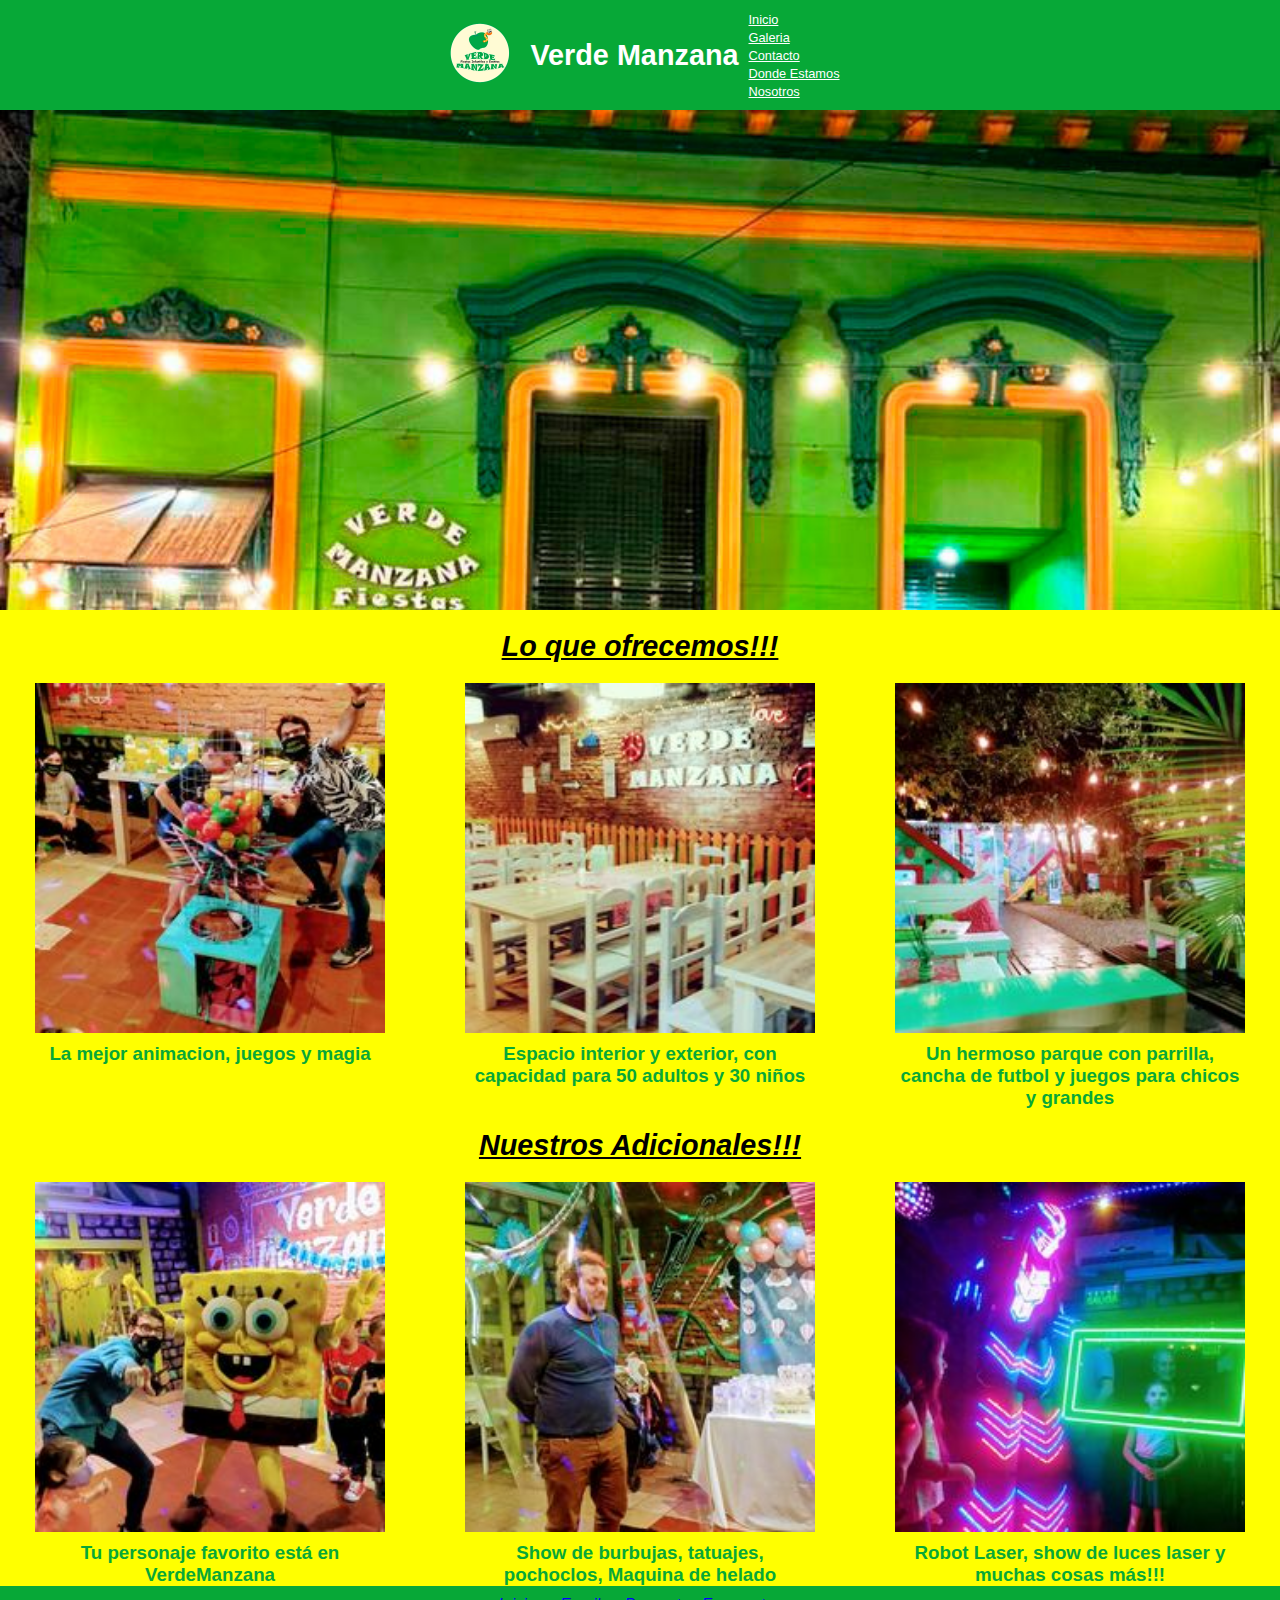
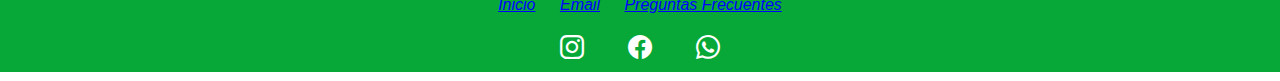
==== index.html @ 7603e171 "se recupero trabajo por problema de archivo" ====
<!DOCTYPE html>
<html lang="en">

<head>
    <meta charset="UTF-8">
    <meta http-equiv="X-UA-Compatible" content="IE=edge">
    <meta name="viewport" content="width=device-width, initial-scale=1.0">
    <link rel="stylesheet" href="https://cdn.jsdelivr.net/npm/bootstrap-icons@1.9.1/font/bootstrap-icons.css">
    <link rel="stylesheet" href="./css/styles.css">
    <title>Proyecto</title>
</head>

<body>
    <header class="header">

        <div class="marca">
            <img class="marca__imagen" src="./images/verdemanzana-logo.png" alt="logo">
        </div>

        <h1 class="marca__title">Verde Manzana</h1>

        <nav class="navbar">
            <ul class="navbar__lista">
                <li class="navbar__item"><a href="#imagenes">Inicio</a></li>
                <li class="navbar__item"><a href="./pages/galeria.html">Galeria</a></li>
                <li class="navbar__item"><a href="./pages/contacto.html">Contacto</a></li>
                <li class="navbar__item"><a href="./pages/mapa.html">Donde Estamos</a></li>
                <li class="navbar__item"><a href="./pages/quienes.html">Nosotros</a></li>
            </ul>
        </nav>
    </header>

    <main class="main">

        <section id="imagenes" class="provisorio">
            <!-- en este lugar va un carrusel pero todavia nolo se hacer-->
        </section>

        <section>
            <h2 class="titulosh2">Lo que ofrecemos!!!</h2>

            <div class="galeria">

                <div class="galeria__caja">
                    <img class="galeria__imagen" src="./images/animacion.jpg" alt="Animacion">
                    <h3 class="galeria__caja__texto">La mejor animacion, juegos y magia</h3>
                </div>

                <div class="galeria__caja">
                    <img class="galeria__imagen" src="./images/interior.jpg" alt="Capacidad">
                    <h3>Espacio interior y exterior, con capacidad para 50 adultos y 30 niños</h3>
                </div>

                <div class="galeria__caja">
                    <img class="galeria__imagen" src="./images/parque.jpg" alt="Parque">
                    <h3>Un hermoso parque con parrilla, cancha de futbol y juegos para chicos y grandes</h3>
                </div>

            </div>

        </section>

        <section>
            <h2 class="titulosh2">Nuestros Adicionales!!!</h2>

            <div class="galeria">

                <div class="galeria__caja">
                    <img class="galeria__imagen" src="./images/personajes.jpg" alt="Personajes">
                    <h3>Tu personaje favorito está en VerdeManzana</h3>
                </div>

                <div class="galeria__caja">
                    <img class="galeria__imagen" src="./images/burbuja.jpg" alt="Show de Burbujas">
                    <h3>Show de burbujas, tatuajes, pochoclos, Maquina de helado</h3>
                </div>

                <div class="galeria__caja">
                    <img class="galeria__imagen" src="./images/robot.jpg" alt="Living">
                    <h3>Robot Laser, show de luces laser y muchas cosas más!!!</h3>
                </div>

            </div>

        </section>

    </main>

    <footer class="footer">


        <nav>
            <ul>
                <li> <a href="#header">Inicio</a> </li>
                <li> <a href="mailto:verdemanzana@gmail.com">Email</a> </li>
                <li> <a href="./pages/quienes.html#fqas">Preguntas Frecuentes</a> </li>
            </ul>
        </nav>

<div class="redes">
        <a href="https://www.instagram.com/explore/tags/tumejorfestejo/" class="bi bi-instagram" target="_blank"></a>
        <a href="https://www.facebook.com/verdemanzana2008/" class="bi bi-facebook" target="_blank"></a>
        <a href="https://wa.me/+5491158848056" class="bi bi-whatsapp" target="_blank"></a>

        </div>

    </footer>

</body>

</html>
---- css/styles.css ----
* {
    margin: 0;
    padding: 0;
    box-sizing: border-box;
}

html {
    font-family: 'Roboto', sans-serif;
}

ul,
ol {
    list-style: none;
}

a {
    text-decoration: none;
}

/*---Titulos(h2)---*/

.titulosh2 {
    font-size: 1.8rem;
    font-style: oblique;
    text-decoration: underline;
    text-align: center;
    padding: 20px;
}

/*---Header---*/

.header {
    background-color: #07a837;
    display: flex;
    align-items: center;
    justify-content: center;
}


.marca__imagen {
    width: 100px;
}

.marca__title {
    font-size: 1.8rem;
    color: white;
}

.navbar__lista {
    padding: 10px;
    text-align: justify;
}

.navbar__item a {
    color: white;
    font-size: 0.8rem;
    text-decoration: underline;
}

/*---Main---*/
.main {
    background-color: yellow;
}

.provisorio {
    height: 500px;
    background-image: url(../images/frente.jpg);
    background-repeat: no-repeat;
    background-size: cover;
}

/*--footer--*/

.footer {
    display: flex;
    flex-direction: column;
    background-color: #07a837;
    align-items: center;

}

footer nav ul li {
    display: inline-block;
    padding: 10px;
    align-items: baseline;
}

footer nav ul li a {
    font-size: 1rem;
    color: blue;
    font-style: oblique;
    text-decoration: underline;
}

.redes {
    padding: 10px;
}

.redes a {
    color: white;
    font-size: 1.5rem;
    text-decoration: none;
    padding: 20px;
}

/*--Galeria--*/

.galeria {
    display: flex;
    flex-direction: column;
    align-items: center;
    gap: 10px;
}

@media (min-width: 1200px) {
    .galeria {flex-direction: row;
    flex-wrap: swrap;
    justify-content: space-around;
    align-items: baseline;
}
}
.galeria__caja {
    width: 350px;
    height: fit-content;
    display: flex;
    flex-direction: column;
    align-items: center;
    color: #07a837;
    text-align: center;
    gap: 10px;

}

.galeria__imagen {
    width: 100%;
    height: 100%;
    object-fit: cover;
}
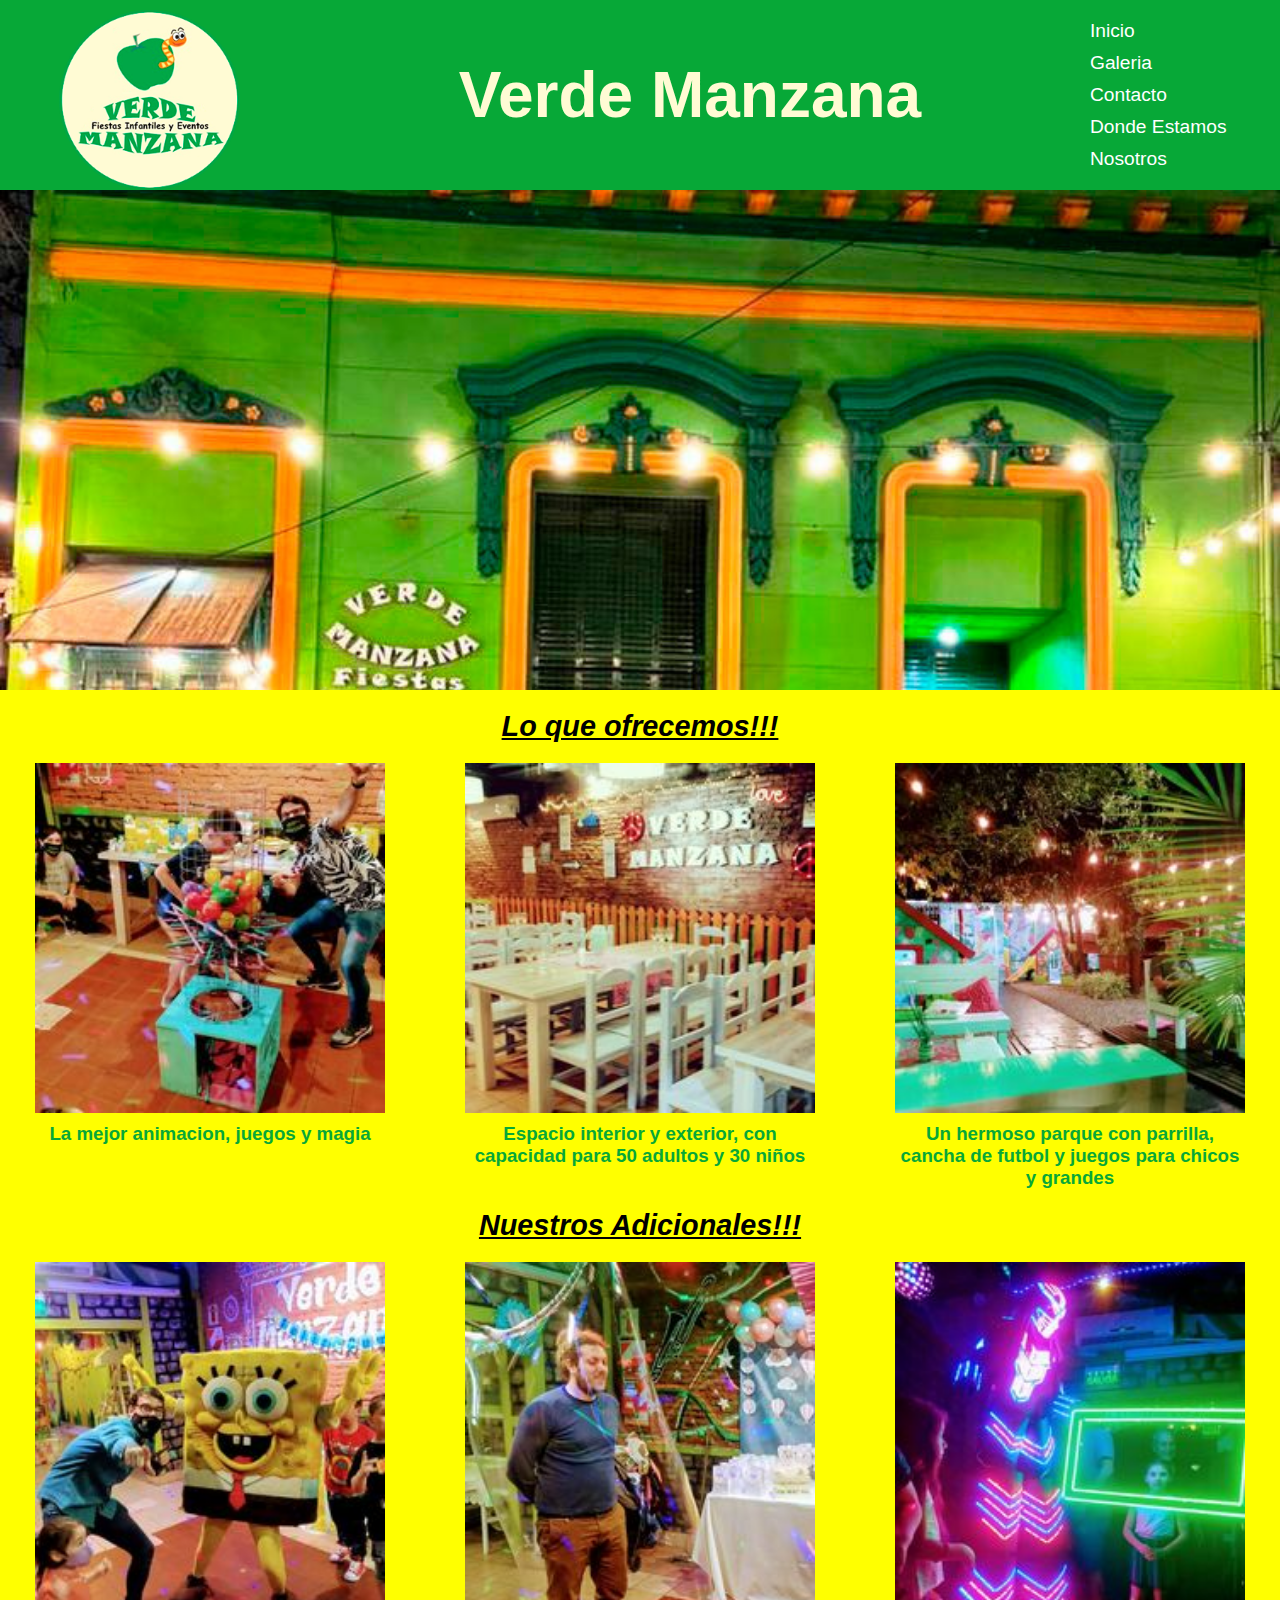
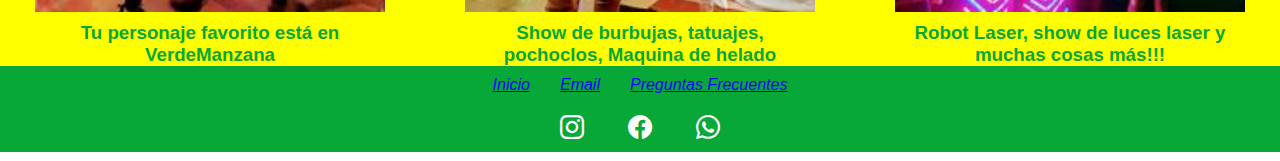
==== commit 290c7658: "Se agregaron modificaciones al responsive" ====
--- a/index.html
+++ b/index.html
@@ -13,9 +13,9 @@
 <body>
     <header class="header">
 
-        <div class="marca">
+        
             <img class="marca__imagen" src="./images/verdemanzana-logo.png" alt="logo">
-        </div>
+        
 
         <h1 class="marca__title">Verde Manzana</h1>
 
--- a/css/styles.css
+++ b/css/styles.css
@@ -32,18 +32,27 @@
 .header {
     background-color: #07a837;
     display: flex;
+    flex-direction: column;
     align-items: center;
     justify-content: center;
 }
 
+nav ul{
+    display: flex;
+    justify-content: space-around;
+    gap: 10px;
+}
+
+
 
 .marca__imagen {
     width: 100px;
+    margin-top: 10px;
 }
 
 .marca__title {
     font-size: 1.8rem;
-    color: white;
+    color: rgb(255, 251, 212);
 }
 
 .navbar__lista {
@@ -54,9 +63,39 @@
 .navbar__item a {
     color: white;
     font-size: 0.8rem;
-    text-decoration: underline;
+    
 }
 
+
+@media (min-width:1200px){
+    .header{
+        flex-direction: row;
+        justify-content: space-between;
+        align-items: center;
+    }
+    header nav ul{
+        flex-direction: column;
+        width: 200px;
+        
+        
+
+    }
+    .marca__imagen{
+        width: 300px;
+    }
+    .marca__title{
+        font-size: 4rem;
+    }
+    .navbar__item a {
+        color: white;
+        font-size: 1.2rem;
+        
+    }
+    .navbar__item :hover{
+        color: rgb(255, 102, 0); 
+        
+    }
+}
 /*---Main---*/
 .main {
     background-color: yellow;
@@ -113,12 +152,14 @@
 }
 
 @media (min-width: 1200px) {
-    .galeria {flex-direction: row;
-    flex-wrap: swrap;
-    justify-content: space-around;
-    align-items: baseline;
+    .galeria {
+        flex-direction: row;
+        flex-wrap: wrap;
+        justify-content: space-around;
+        align-items: baseline;
+    }
 }
-}
+
 .galeria__caja {
     width: 350px;
     height: fit-content;
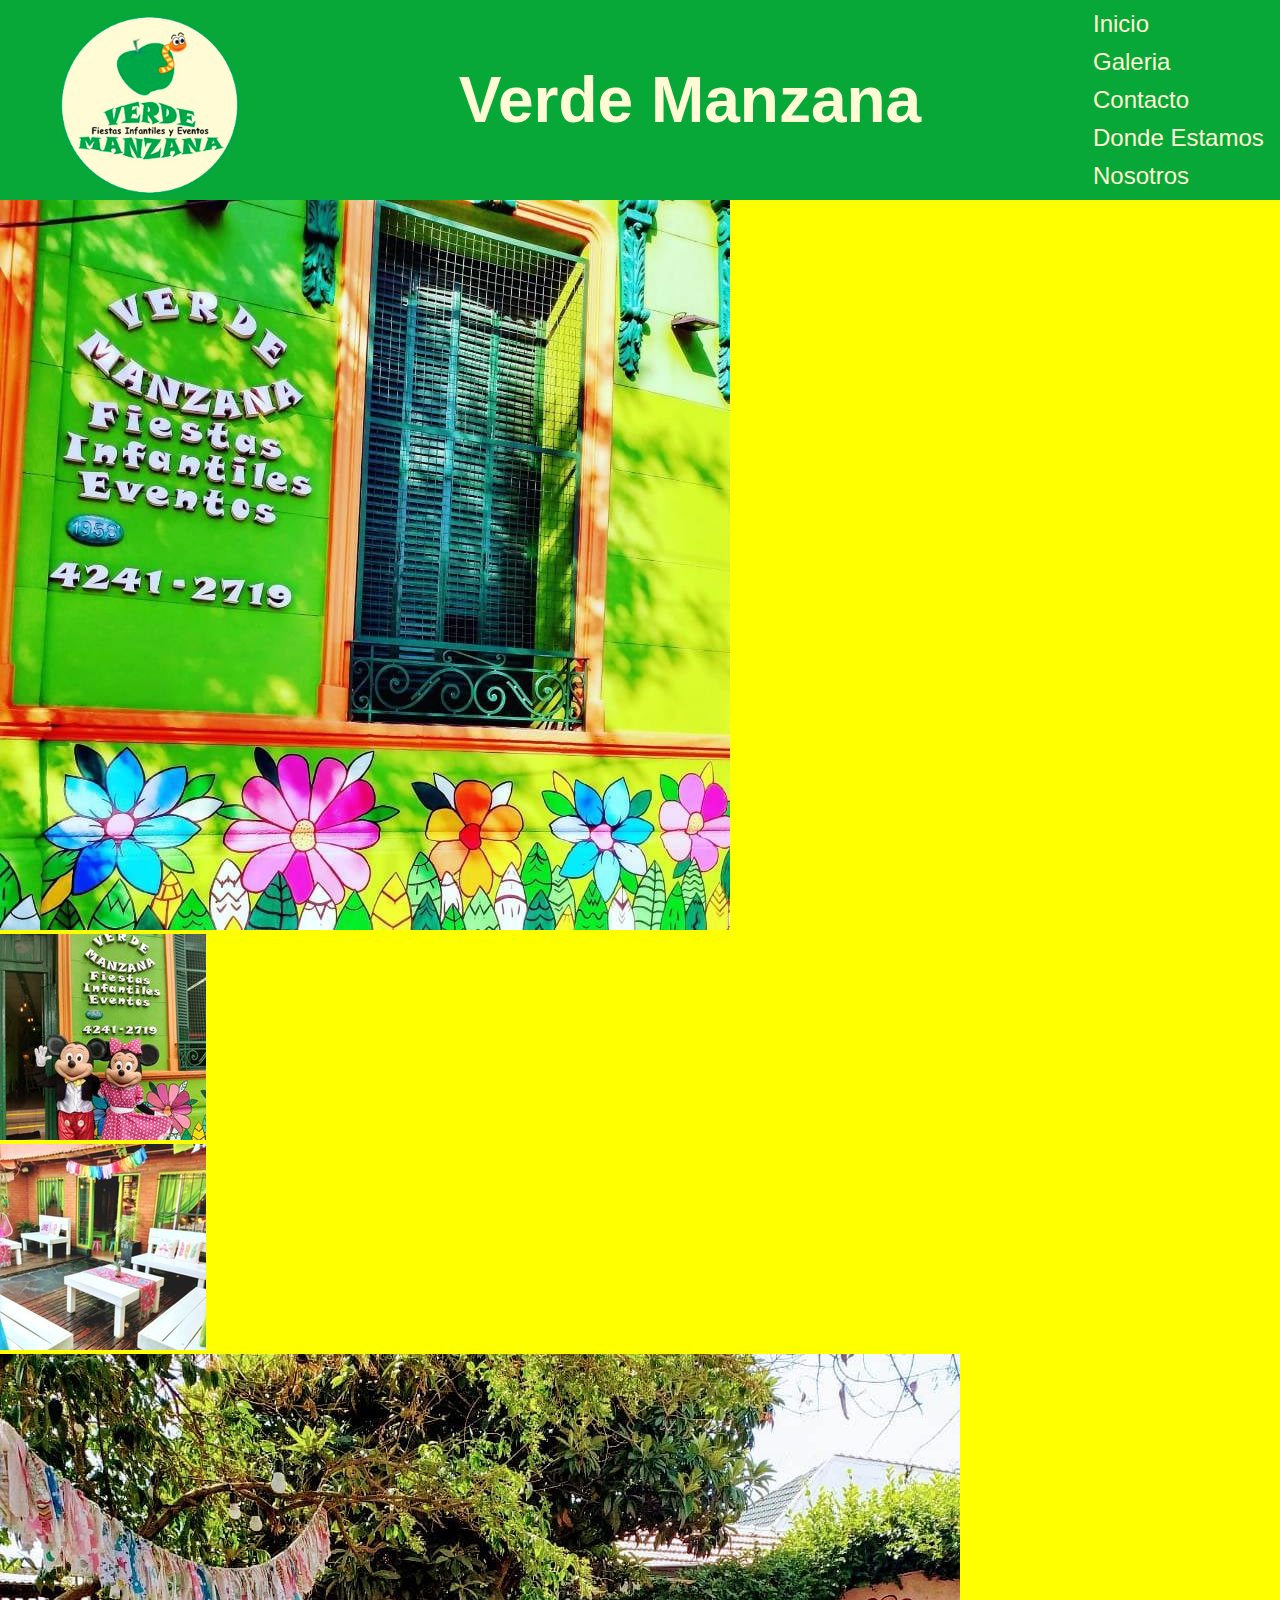
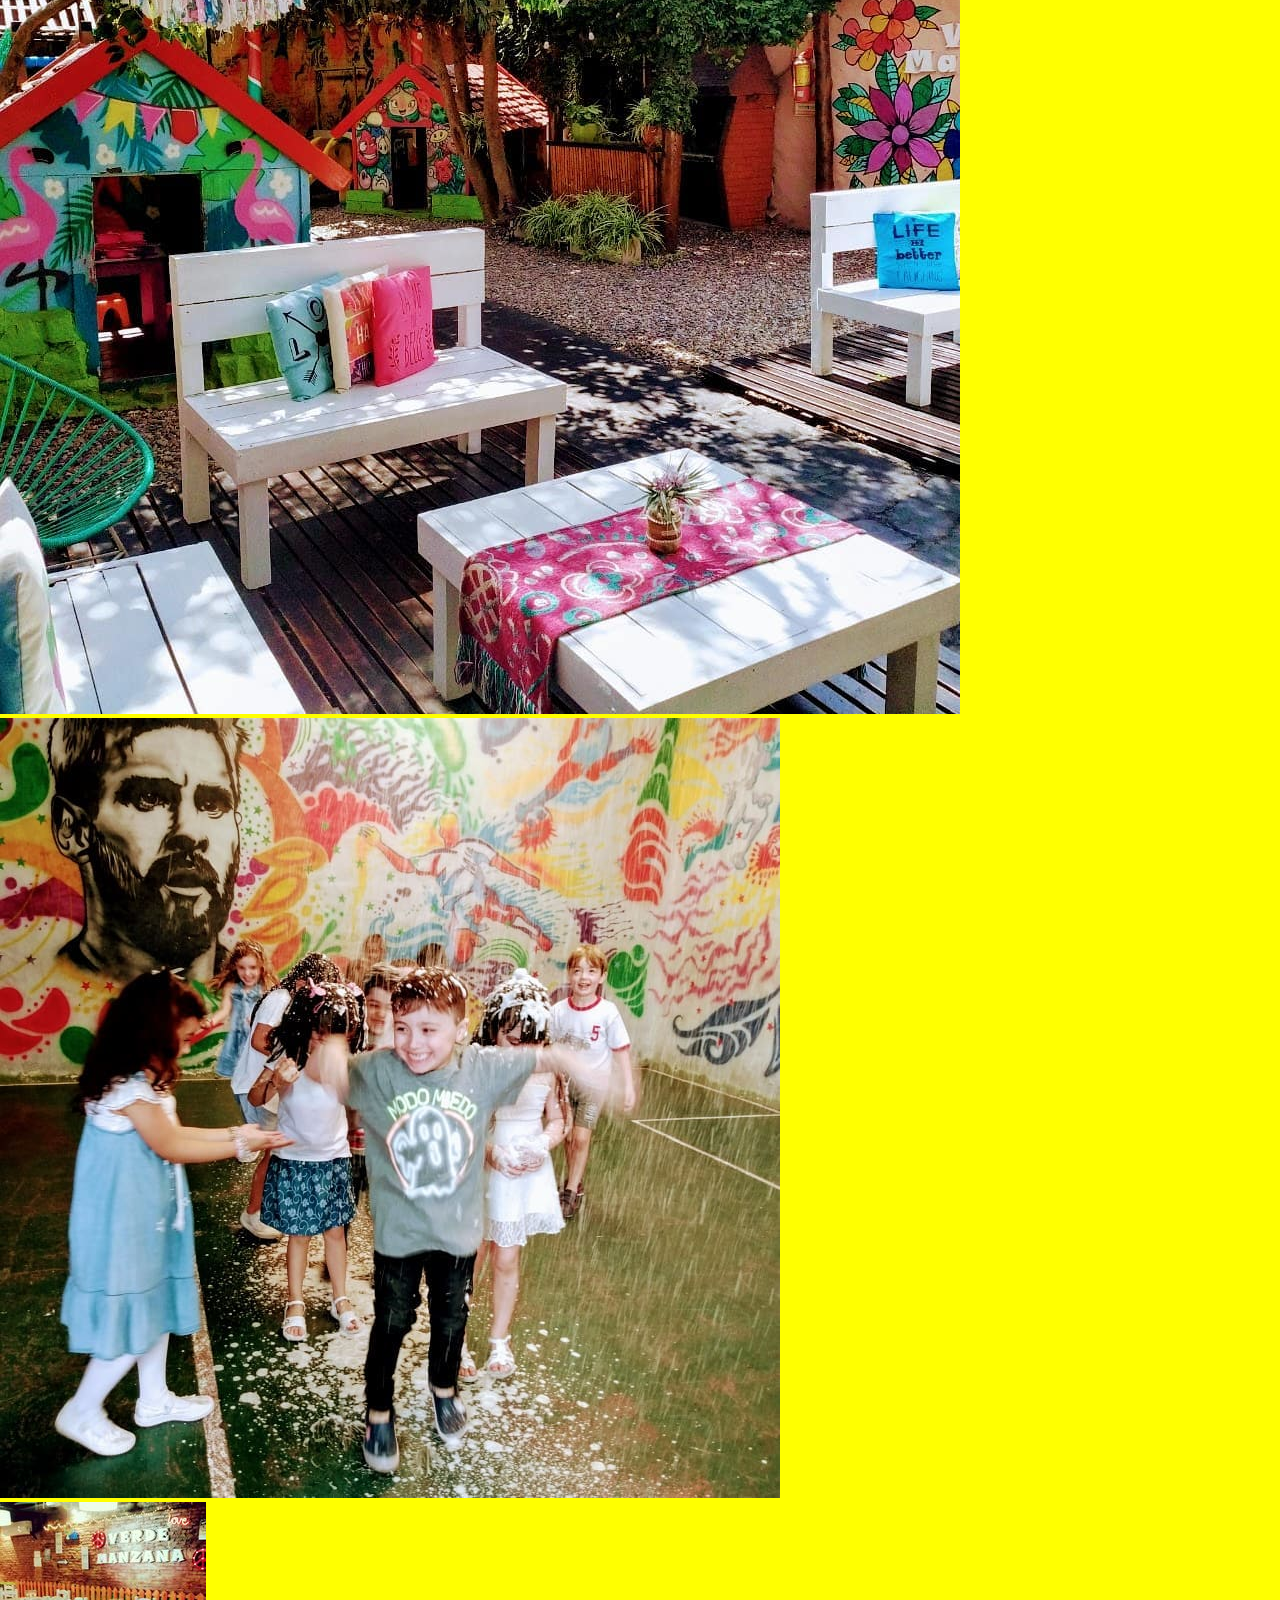
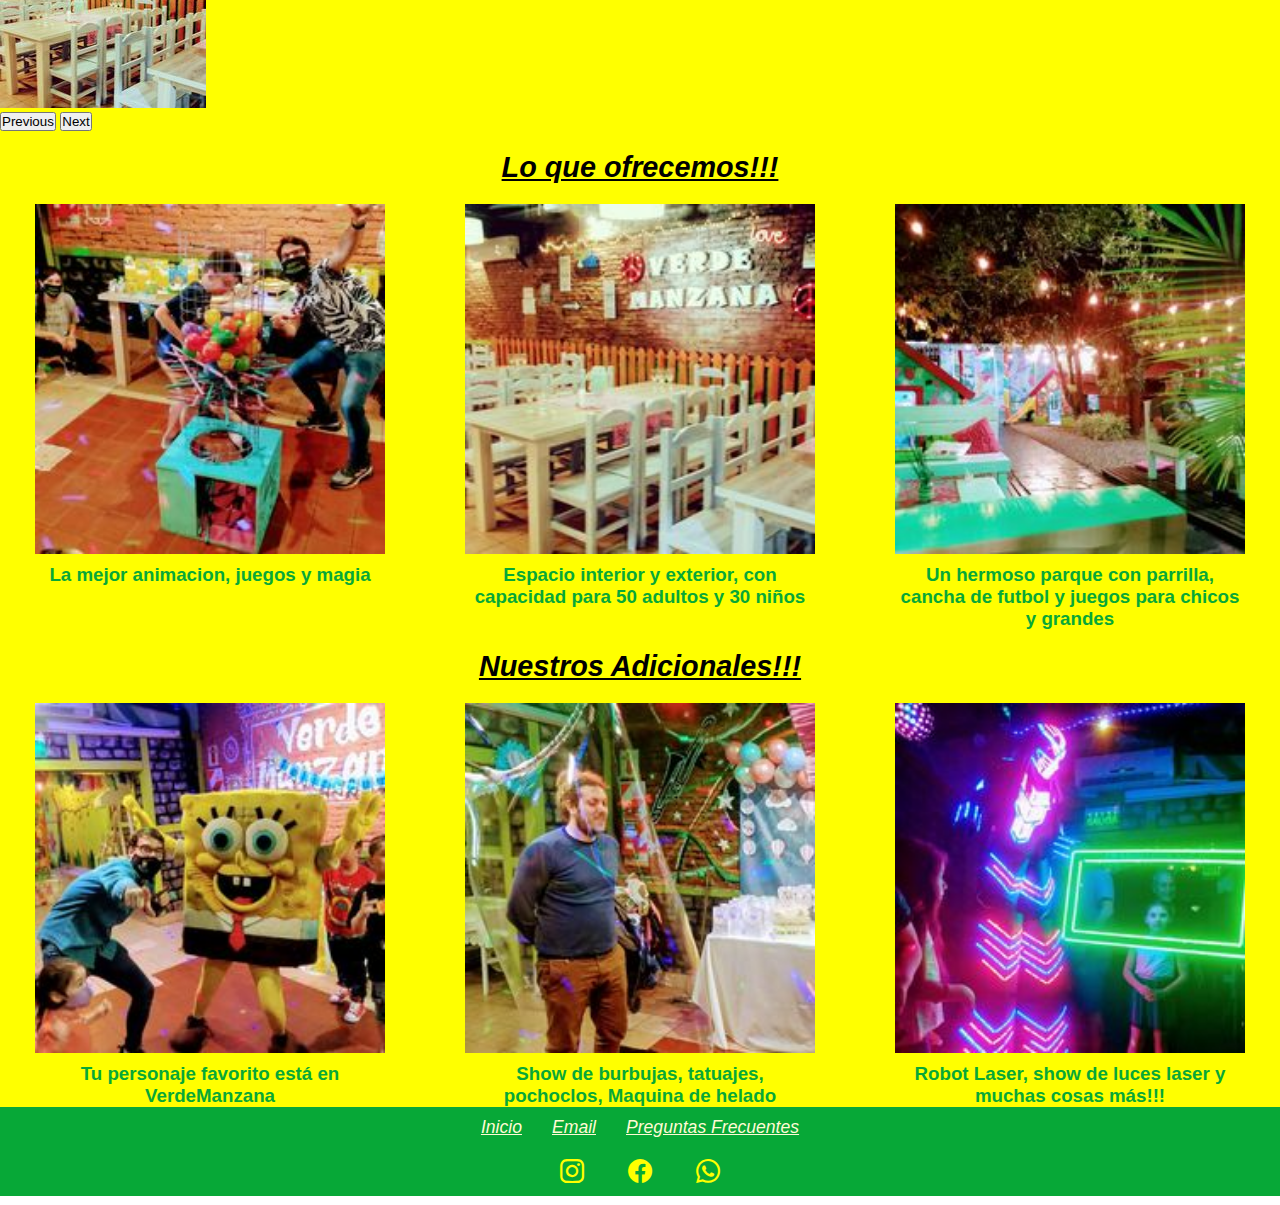
==== commit 81e9bcab: "Se agrego carousel y animacion" ====
--- a/index.html
+++ b/index.html
@@ -5,6 +5,8 @@
     <meta charset="UTF-8">
     <meta http-equiv="X-UA-Compatible" content="IE=edge">
     <meta name="viewport" content="width=device-width, initial-scale=1.0">
+    <link href="https://cdn.jsdelivr.net/npm/bootstrap@5.2.2/dist/css/bootstrap.min.css" rel="stylesheet"
+        integrity="sha384-Zenh87qX5JnK2Jl0vWa8Ck2rdkQ2Bzep5IDxbcnCeuOxjzrPF/et3URy9Bv1WTRi" crossorigin="anonymous">
     <link rel="stylesheet" href="https://cdn.jsdelivr.net/npm/bootstrap-icons@1.9.1/font/bootstrap-icons.css">
     <link rel="stylesheet" href="./css/styles.css">
     <title>Proyecto</title>
@@ -13,9 +15,9 @@
 <body>
     <header class="header">
 
-        
-            <img class="marca__imagen" src="./images/verdemanzana-logo.png" alt="logo">
-        
+
+        <img class="marca__imagen" src="./images/verdemanzana-logo.png" alt="logo">
+
 
         <h1 class="marca__title">Verde Manzana</h1>
 
@@ -32,11 +34,51 @@
 
     <main class="main">
 
-        <section id="imagenes" class="provisorio">
-            <!-- en este lugar va un carrusel pero todavia nolo se hacer-->
+        <section id="imagenes">
+
+            <div class="container-fluid">
+                <div class="row d-flex justify-content-center">
+                    <div class="col-xl-6 mt-4">
+                        <div id="carouselExampleFade" class="carousel slide carousel-fade" data-bs-ride="carousel">
+                            <div class="carousel-inner">
+                                <div class="carousel-item active">
+                                    <img src="./images/frente.jpg" class="d-block w-100" alt="Entrada">
+                                </div>
+                                <div class="carousel-item">
+                                    <img src="./images/frentemikey.jpg" class="d-block w-100" alt="Mikey">
+                                </div>
+                                <div class="carousel-item">
+                                    <img src="./images/living.jpg" class="d-block w-100" alt="Living">
+                                </div>
+                                <div class="carousel-item">
+                                    <img src="./images/parque1.jpg" class="d-block w-100" alt="Parque">
+                                </div>
+                                <div class="carousel-item">
+                                    <img src="./images/nieve2.jpg" class="d-block w-100" alt="Nieve">
+                                </div>
+                                <div class="carousel-item">
+                                    <img src="./images/interior.jpg" class="d-block w-100" alt="interior">
+                                </div>
+                            </div>
+                            <button class="carousel-control-prev" type="button" data-bs-target="#carouselExampleFade"
+                                data-bs-slide="prev">
+                                <span class="carousel-control-prev-icon" aria-hidden="true"></span>
+                                <span class="visually-hidden">Previous</span>
+                            </button>
+                            <button class="carousel-control-next" type="button" data-bs-target="#carouselExampleFade"
+                                data-bs-slide="next">
+                                <span class="carousel-control-next-icon" aria-hidden="true"></span>
+                                <span class="visually-hidden">Next</span>
+                            </button>
+                        </div>
+                    </div>
+                </div>
+            </div>
+
         </section>
 
         <section>
+
             <h2 class="titulosh2">Lo que ofrecemos!!!</h2>
 
             <div class="galeria">
@@ -97,15 +139,20 @@
             </ul>
         </nav>
 
-<div class="redes">
-        <a href="https://www.instagram.com/explore/tags/tumejorfestejo/" class="bi bi-instagram" target="_blank"></a>
-        <a href="https://www.facebook.com/verdemanzana2008/" class="bi bi-facebook" target="_blank"></a>
-        <a href="https://wa.me/+5491158848056" class="bi bi-whatsapp" target="_blank"></a>
+        <div class="redes">
+            <a href="https://www.instagram.com/explore/tags/tumejorfestejo/" class="bi bi-instagram"
+                target="_blank"></a>
+            <a href="https://www.facebook.com/verdemanzana2008/" class="bi bi-facebook" target="_blank"></a>
+            <a href="https://wa.me/+5491158848056" class="bi bi-whatsapp" target="_blank"></a>
 
         </div>
 
     </footer>
 
+    <script src="https://cdn.jsdelivr.net/npm/bootstrap@5.2.2/dist/js/bootstrap.bundle.min.js"
+        integrity="sha384-OERcA2EqjJCMA+/3y+gxIOqMEjwtxJY7qPCqsdltbNJuaOe923+mo//f6V8Qbsw3"
+        crossorigin="anonymous"></script>
+
 </body>
 
 </html>--- a/css/styles.css
+++ b/css/styles.css
@@ -37,7 +37,7 @@
     justify-content: center;
 }
 
-nav ul{
+nav ul {
     display: flex;
     justify-content: space-around;
     gap: 10px;
@@ -61,52 +61,52 @@
 }
 
 .navbar__item a {
-    color: white;
+    color:  rgb(255, 251, 212);
     font-size: 0.8rem;
-    
-}
-
-
-@media (min-width:1200px){
-    .header{
+    padding: 3px;
+}
+
+
+@media (min-width:1200px) {
+    .header {
         flex-direction: row;
         justify-content: space-between;
         align-items: center;
     }
-    header nav ul{
+
+    header nav ul {
         flex-direction: column;
         width: 200px;
-        
-        
-
-    }
-    .marca__imagen{
+
+
+
+    }
+
+    .marca__imagen {
         width: 300px;
     }
-    .marca__title{
+
+    .marca__title {
         font-size: 4rem;
     }
+
     .navbar__item a {
-        color: white;
-        font-size: 1.2rem;
-        
-    }
-    .navbar__item :hover{
-        color: rgb(255, 102, 0); 
-        
-    }
-}
+        color:  rgb(255, 251, 212);
+        font-size: 1.5rem;
+
+    }
+
+    .navbar__item :hover {
+        color: rgb(255, 102, 0);
+    }
+}
+
 /*---Main---*/
 .main {
     background-color: yellow;
 }
 
-.provisorio {
-    height: 500px;
-    background-image: url(../images/frente.jpg);
-    background-repeat: no-repeat;
-    background-size: cover;
-}
+
 
 /*--footer--*/
 
@@ -125,8 +125,8 @@
 }
 
 footer nav ul li a {
-    font-size: 1rem;
-    color: blue;
+    font-size: 1.1rem;
+    color: rgb(255, 251, 212);
     font-style: oblique;
     text-decoration: underline;
 }
@@ -136,7 +136,7 @@
 }
 
 .redes a {
-    color: white;
+    color: yellow;
     font-size: 1.5rem;
     text-decoration: none;
     padding: 20px;
@@ -158,6 +158,7 @@
         justify-content: space-around;
         align-items: baseline;
     }
+
 }
 
 .galeria__caja {
@@ -176,4 +177,75 @@
     width: 100%;
     height: 100%;
     object-fit: cover;
+    transition-duration: 0.2s;
+}
+.galeria__imagen:hover{
+    transform: scale(1.2);
+    box-shadow: 5px 10px 40px black; 
+}
+
+
+
+/*--Contacto--*/
+.formContacto {
+    width: fit-content;
+    height: fit-content;
+    padding: 20px 30px;
+    margin: auto;
+    margin-top: 10px;
+    margin-bottom: 5px;
+    background-color: #07a837;
+}
+
+.formTituloContacto {
+    text-align: center;
+    height: 40px;
+    margin-bottom: 10px;
+    font-size: 2rem;
+    color:  rgb(255, 251, 212);
+}
+
+.formContactoInput {
+    width: 100%;
+    margin-bottom: 15px;
+    border: 1px solid black;
+    padding: 10px;
+}
+
+.formContactoTextArea {
+    width: 100%;
+    border: 1px solid black;
+}
+
+.formContactoBoton {
+    width: 100%;
+    height: 40px;
+    margin-bottom: 15px;
+}
+
+.formContactoLabel {
+    margin: 15px 0px 15px 0px;
+}
+
+
+/*--Mapa--*/
+.mapaContenedor {
+    background-color: yellow;
+    display: flex;
+    justify-content: space-around;
+    flex-wrap: wrap;
+    }
+
+.mapaIframe {
+    margin: 30px;
+    border-left: 500px;
+    box-shadow: 5px 10px 40px black;
+}
+
+
+
+/*--Nosotros--*/
+.sectionQuienes {
+    font-size: 1.2rem;
+    padding: 100px;
 }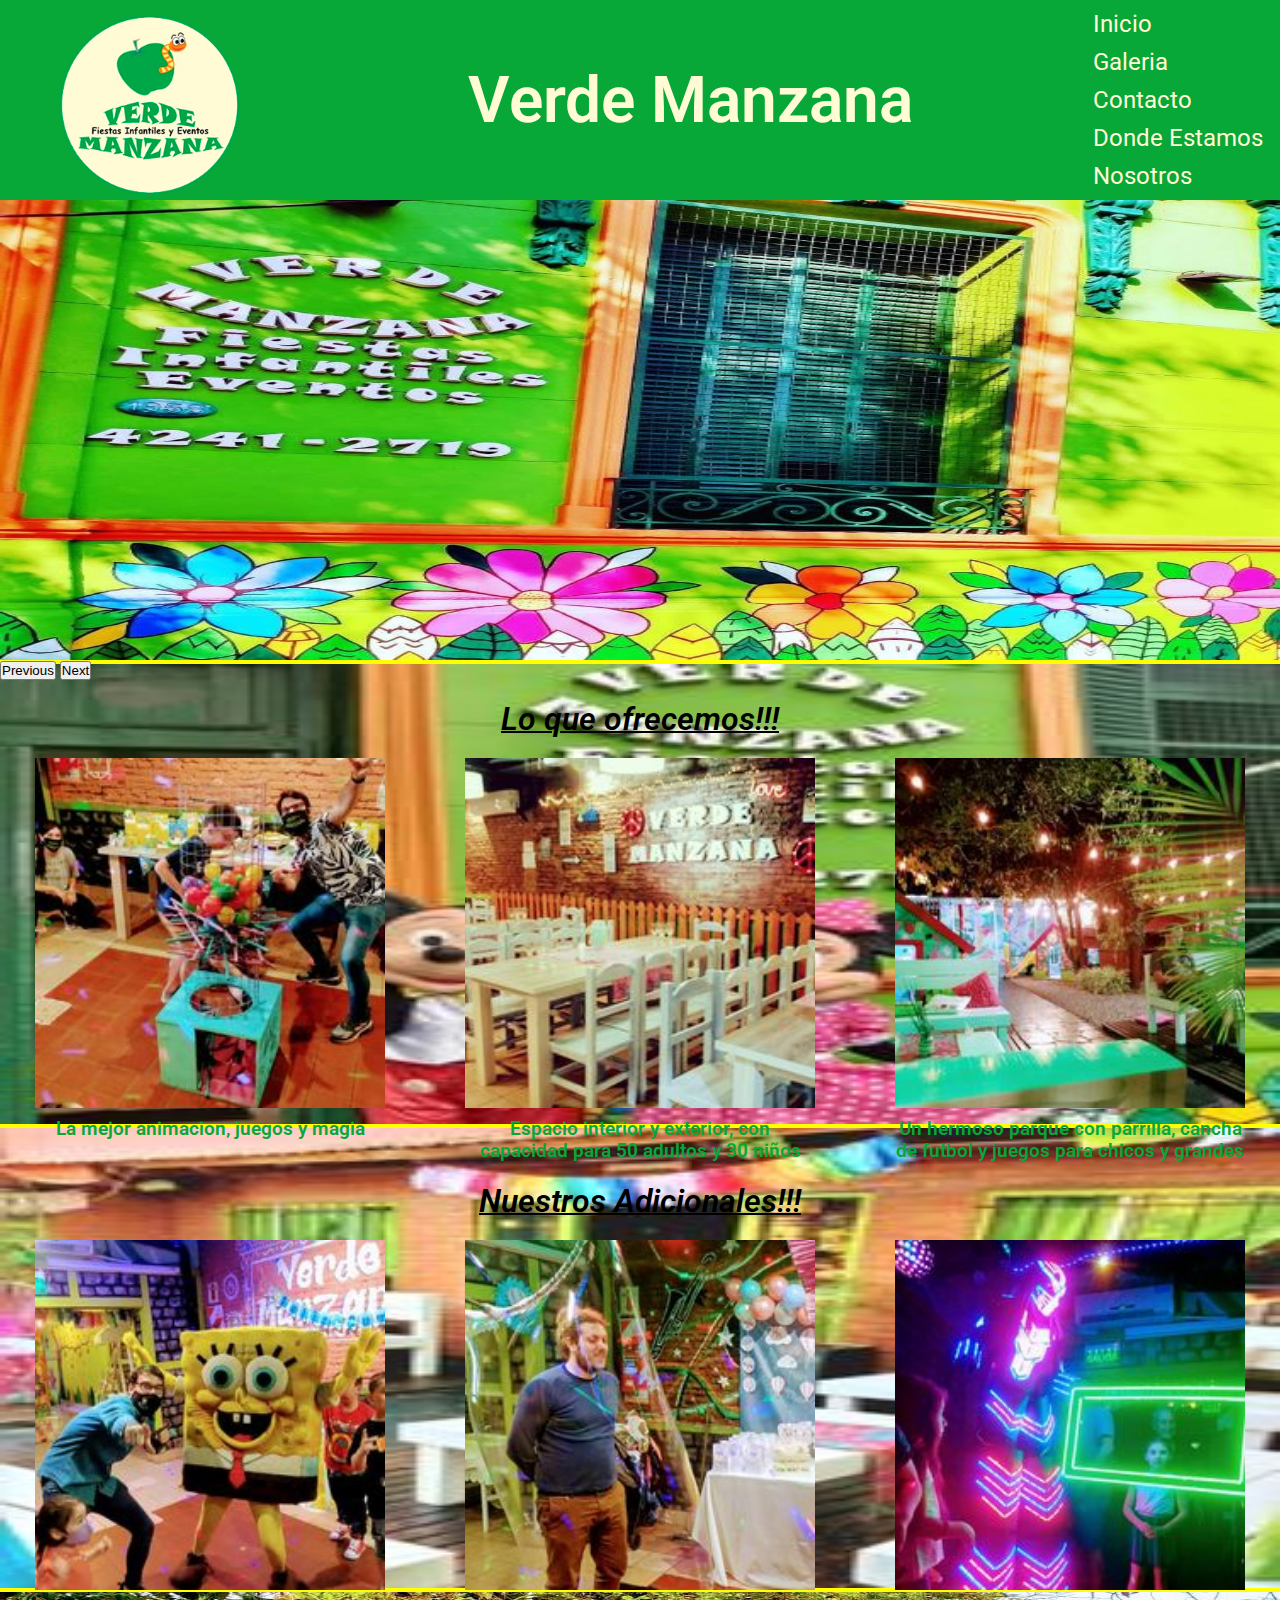
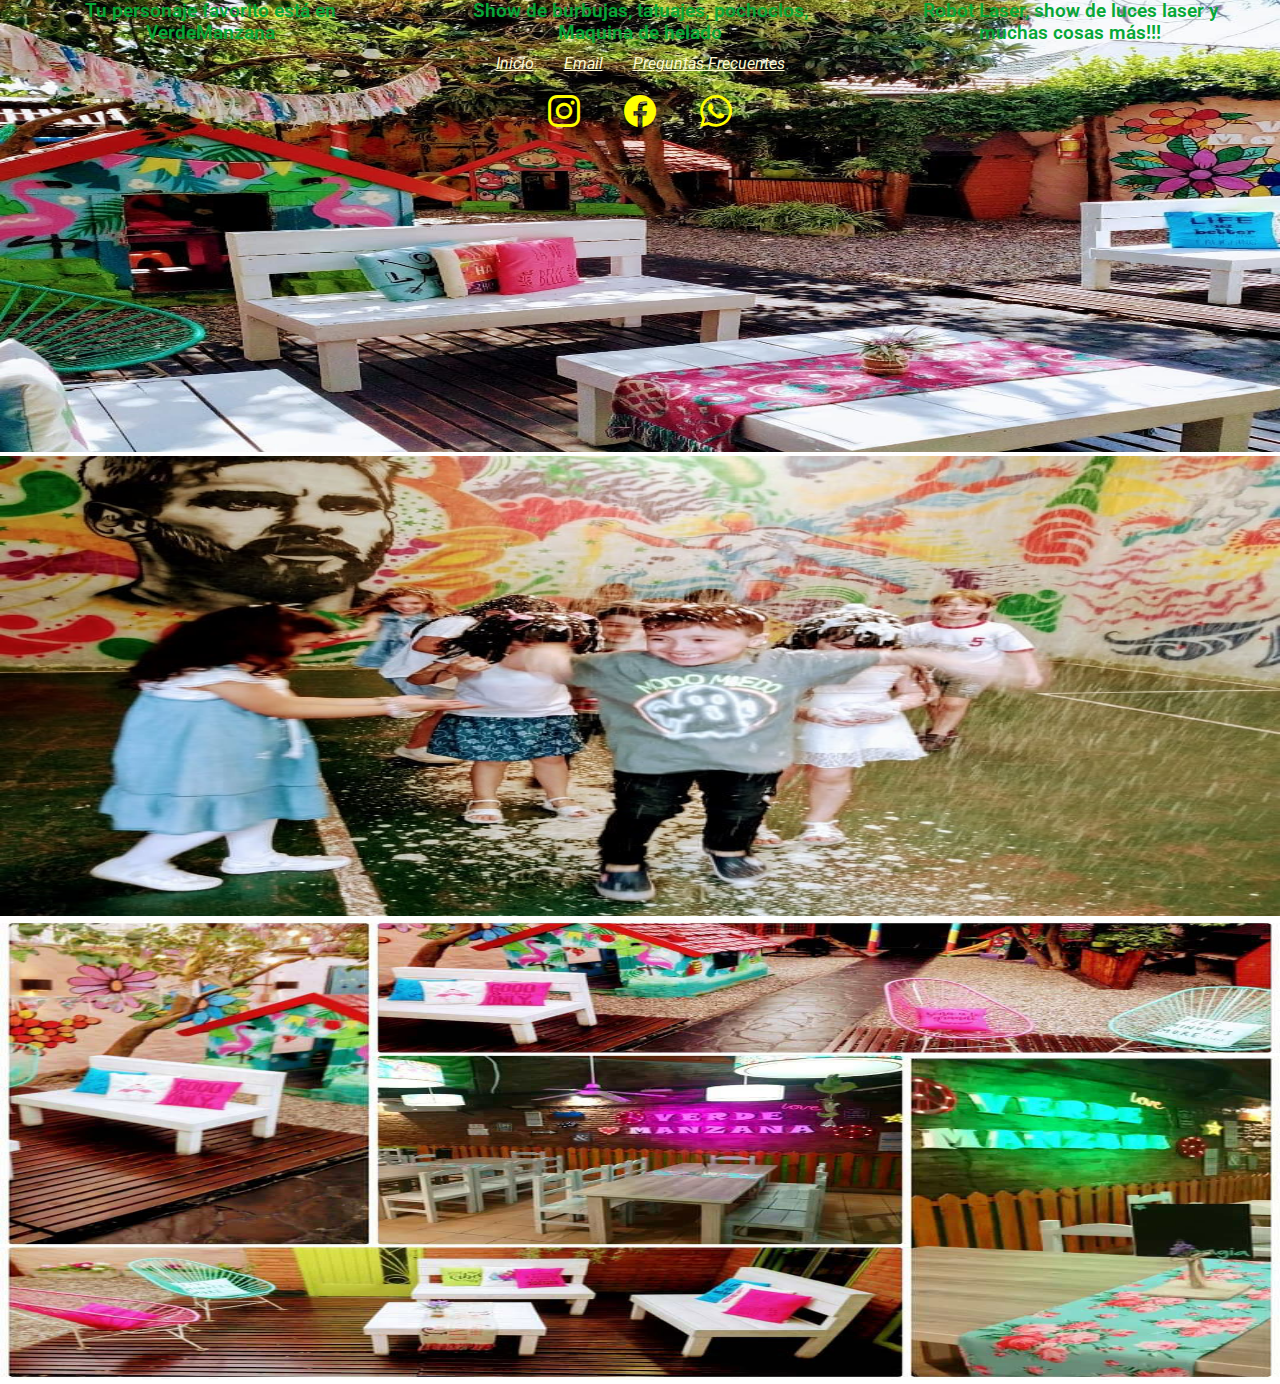
==== commit 804d1cba: "Ajustes en carousel y se coloco link de bootstrap a todas las paginas" ====
--- a/index.html
+++ b/index.html
@@ -5,8 +5,11 @@
     <meta charset="UTF-8">
     <meta http-equiv="X-UA-Compatible" content="IE=edge">
     <meta name="viewport" content="width=device-width, initial-scale=1.0">
+    <link rel="preconnect" href="https://fonts.googleapis.com">
+    <link rel="preconnect" href="https://fonts.gstatic.com" crossorigin>
+    <link href="https://fonts.googleapis.com/css2?family=Roboto:wght@400;700&display=swap" rel="stylesheet">
     <link href="https://cdn.jsdelivr.net/npm/bootstrap@5.2.2/dist/css/bootstrap.min.css" rel="stylesheet"
-        integrity="sha384-Zenh87qX5JnK2Jl0vWa8Ck2rdkQ2Bzep5IDxbcnCeuOxjzrPF/et3URy9Bv1WTRi" crossorigin="anonymous">
+    integrity="sha384-Zenh87qX5JnK2Jl0vWa8Ck2rdkQ2Bzep5IDxbcnCeuOxjzrPF/et3URy9Bv1WTRi" crossorigin="anonymous">
     <link rel="stylesheet" href="https://cdn.jsdelivr.net/npm/bootstrap-icons@1.9.1/font/bootstrap-icons.css">
     <link rel="stylesheet" href="./css/styles.css">
     <title>Proyecto</title>
@@ -15,9 +18,9 @@
 <body>
     <header class="header">
 
-
-        <img class="marca__imagen" src="./images/verdemanzana-logo.png" alt="logo">
-
+        
+            <img class="marca__imagen" src="./images/verdemanzana-logo.png" alt="logo">
+        
 
         <h1 class="marca__title">Verde Manzana</h1>
 
@@ -36,9 +39,10 @@
 
         <section id="imagenes">
 
-            <div class="container-fluid">
+            <div class="ontainer-fluid">
                 <div class="row d-flex justify-content-center">
-                    <div class="col-xl-6 mt-4">
+                    <div class="col-xl-10 mt-4" >
+                       
                         <div id="carouselExampleFade" class="carousel slide carousel-fade" data-bs-ride="carousel">
                             <div class="carousel-inner">
                                 <div class="carousel-item active">
@@ -57,7 +61,7 @@
                                     <img src="./images/nieve2.jpg" class="d-block w-100" alt="Nieve">
                                 </div>
                                 <div class="carousel-item">
-                                    <img src="./images/interior.jpg" class="d-block w-100" alt="interior">
+                                    <img src="./images/multiple.jpg" class="d-block w-100" alt="Collage">
                                 </div>
                             </div>
                             <button class="carousel-control-prev" type="button" data-bs-target="#carouselExampleFade"
@@ -74,11 +78,10 @@
                     </div>
                 </div>
             </div>
-
+            
         </section>
 
         <section>
-
             <h2 class="titulosh2">Lo que ofrecemos!!!</h2>
 
             <div class="galeria">
@@ -90,12 +93,12 @@
 
                 <div class="galeria__caja">
                     <img class="galeria__imagen" src="./images/interior.jpg" alt="Capacidad">
-                    <h3>Espacio interior y exterior, con capacidad para 50 adultos y 30 niños</h3>
+                    <h3 class="galeria__caja__texto" >Espacio interior y exterior, con capacidad para 50 adultos y 30 niños</h3>
                 </div>
 
                 <div class="galeria__caja">
                     <img class="galeria__imagen" src="./images/parque.jpg" alt="Parque">
-                    <h3>Un hermoso parque con parrilla, cancha de futbol y juegos para chicos y grandes</h3>
+                    <h3 class="galeria__caja__texto">Un hermoso parque con parrilla, cancha de futbol y juegos para chicos y grandes</h3>
                 </div>
 
             </div>
@@ -109,17 +112,17 @@
 
                 <div class="galeria__caja">
                     <img class="galeria__imagen" src="./images/personajes.jpg" alt="Personajes">
-                    <h3>Tu personaje favorito está en VerdeManzana</h3>
+                    <h3 class="galeria__caja__texto">Tu personaje favorito está en VerdeManzana</h3>
                 </div>
 
                 <div class="galeria__caja">
                     <img class="galeria__imagen" src="./images/burbuja.jpg" alt="Show de Burbujas">
-                    <h3>Show de burbujas, tatuajes, pochoclos, Maquina de helado</h3>
+                    <h3 class="galeria__caja__texto">Show de burbujas, tatuajes, pochoclos, Maquina de helado</h3>
                 </div>
 
                 <div class="galeria__caja">
                     <img class="galeria__imagen" src="./images/robot.jpg" alt="Living">
-                    <h3>Robot Laser, show de luces laser y muchas cosas más!!!</h3>
+                    <h3 class="galeria__caja__texto">Robot Laser, show de luces laser y muchas cosas más!!!</h3>
                 </div>
 
             </div>
@@ -133,25 +136,24 @@
 
         <nav>
             <ul>
-                <li> <a href="#header">Inicio</a> </li>
+                <li> <a href="#imagenes">Inicio</a> </li>
                 <li> <a href="mailto:verdemanzana@gmail.com">Email</a> </li>
                 <li> <a href="./pages/quienes.html#fqas">Preguntas Frecuentes</a> </li>
             </ul>
         </nav>
 
-        <div class="redes">
-            <a href="https://www.instagram.com/explore/tags/tumejorfestejo/" class="bi bi-instagram"
-                target="_blank"></a>
-            <a href="https://www.facebook.com/verdemanzana2008/" class="bi bi-facebook" target="_blank"></a>
-            <a href="https://wa.me/+5491158848056" class="bi bi-whatsapp" target="_blank"></a>
+<div class="redes">
+        <a href="https://www.instagram.com/explore/tags/tumejorfestejo/" class="bi bi-instagram" target="_blank"></a>
+        <a href="https://www.facebook.com/verdemanzana2008/" class="bi bi-facebook" target="_blank"></a>
+        <a href="https://wa.me/+5491158848056" class="bi bi-whatsapp" target="_blank"></a>
 
         </div>
 
     </footer>
 
     <script src="https://cdn.jsdelivr.net/npm/bootstrap@5.2.2/dist/js/bootstrap.bundle.min.js"
-        integrity="sha384-OERcA2EqjJCMA+/3y+gxIOqMEjwtxJY7qPCqsdltbNJuaOe923+mo//f6V8Qbsw3"
-        crossorigin="anonymous"></script>
+    integrity="sha384-OERcA2EqjJCMA+/3y+gxIOqMEjwtxJY7qPCqsdltbNJuaOe923+mo//f6V8Qbsw3"
+    crossorigin="anonymous"></script>
 
 </body>
 
--- a/css/styles.css
+++ b/css/styles.css
@@ -5,7 +5,7 @@
 }
 
 html {
-    font-family: 'Roboto', sans-serif;
+    font-family: 'Roboto', sans-serif !important;
 }
 
 ul,
@@ -17,14 +17,20 @@
     text-decoration: none;
 }
 
+
+body {
+    font-family: 'Roboto', sans-serif !important;
+}
+
 /*---Titulos(h2)---*/
 
 .titulosh2 {
-    font-size: 1.8rem;
+    font-size: 2rem;
     font-style: oblique;
-    text-decoration: underline;
+    text-decoration: underline 2px;
     text-align: center;
     padding: 20px;
+    font-weight: 600;
 }
 
 /*---Header---*/
@@ -53,6 +59,7 @@
 .marca__title {
     font-size: 1.8rem;
     color: rgb(255, 251, 212);
+    font-weight: 600;
 }
 
 .navbar__lista {
@@ -61,7 +68,7 @@
 }
 
 .navbar__item a {
-    color:  rgb(255, 251, 212);
+    color: rgb(255, 251, 212);
     font-size: 0.8rem;
     padding: 3px;
 }
@@ -91,7 +98,7 @@
     }
 
     .navbar__item a {
-        color:  rgb(255, 251, 212);
+        color: rgb(255, 251, 212);
         font-size: 1.5rem;
 
     }
@@ -106,7 +113,16 @@
     background-color: yellow;
 }
 
-
+/*---Carousel---*/
+
+.carousel-inner {
+    height: 460px;
+}
+
+.carousel-inner img {
+    width: 100%;
+    height: 460px
+}
 
 /*--footer--*/
 
@@ -125,22 +141,26 @@
 }
 
 footer nav ul li a {
-    font-size: 1.1rem;
+    font-size: 1rem;
     color: rgb(255, 251, 212);
     font-style: oblique;
     text-decoration: underline;
 }
 
+
 .redes {
     padding: 10px;
 }
 
 .redes a {
     color: yellow;
-    font-size: 1.5rem;
+    font-size: 2rem;
     text-decoration: none;
     padding: 20px;
 }
+
+
+
 
 /*--Galeria--*/
 
@@ -159,6 +179,11 @@
         align-items: baseline;
     }
 
+    .galeria__imagen:hover {
+        transform: scale(1.3);
+        box-shadow: 5px 10px 40px black;
+    }
+
 }
 
 .galeria__caja {
@@ -177,16 +202,15 @@
     width: 100%;
     height: 100%;
     object-fit: cover;
-    transition-duration: 0.2s;
-}
-.galeria__imagen:hover{
-    transform: scale(1.2);
-    box-shadow: 5px 10px 40px black; 
-}
-
-
+    transition-duration: 0.3s;
+}
+
+.galeria__caja__texto {
+    font-weight: 600;
+}
 
 /*--Contacto--*/
+
 .formContacto {
     width: fit-content;
     height: fit-content;
@@ -202,7 +226,7 @@
     height: 40px;
     margin-bottom: 10px;
     font-size: 2rem;
-    color:  rgb(255, 251, 212);
+    color: rgb(255, 251, 212);
 }
 
 .formContactoInput {
@@ -232,11 +256,13 @@
 .mapaContenedor {
     background-color: yellow;
     display: flex;
-    justify-content: space-around;
-    flex-wrap: wrap;
-    }
+    flex-direction: column;
+    align-items: center;
+}
 
 .mapaIframe {
+    width: 360px;
+    height: 360px;
     margin: 30px;
     border-left: 500px;
     box-shadow: 5px 10px 40px black;
